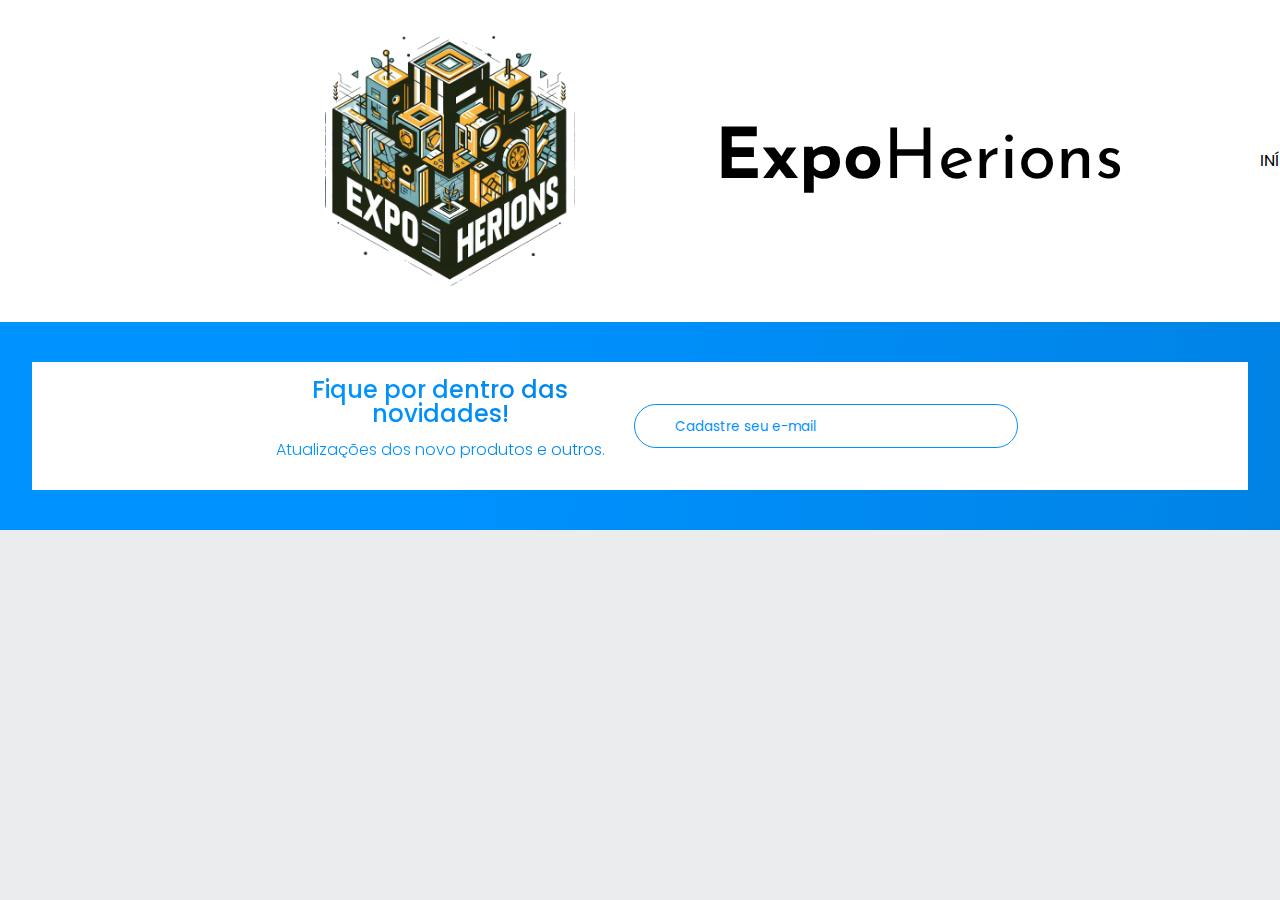
==== Contato.html @ 544593cb "000" ====
<!DOCTYPE html>
<html>

<head>
    <meta charset="UTF-8">
    <meta name="viewport" content="width=device-width, initial-scale=1.0">
    <title>Sobre</title>
    <link rel="stylesheet" href="reset.css">
    <link rel="preconnect" href="https://fonts.googleapis.com">
    <link rel="preconnect" href="https://fonts.gstatic.com" crossorigin>
    <link href="https://fonts.googleapis.com/css2?family=Poppins:wght@300;400;500;700&display=swap" rel="stylesheet">
    <link rel="stylesheet" href="https://unpkg.com/swiper@8/swiper-bundle.min.css" />
    <link href="https://fonts.googleapis.com/css2?family=Josefin+Sans:wght@400;700&display=swap" rel="stylesheet">
    <link rel="stylesheet" href="styles.css">
    <link rel="shortcut icon" type="imagex/png" href="img/Logo-ExpoHerions-menor.ico">
</head>

<body>
    <header class="cabeçalho">
        <div class="container">
            <input type="checkbox" id="menu" class="container__botao">
            <label for="menu" class="container__rotulo">
                <span class="cabeçalho__menu-hamburguer container__imagem"></span>
            </label>

            </ul>
            <img src="img/Logo ExpoHerions menor.png" alt="Logo da Expo Herions
" class="container__imagem">
            <h1 class="container__titulo"><b class="container__titulo--negrito">Expo</b>Herions</h1>
        </div>

        <ul class="opções">
            
            <li class="opções__item"><a href="index.html" class="opções__link">Início</a></li>
            <li class="opções__item"><a href="Contato.html" class="opções__link">Contato</a></li>
        </ul>

        <div class="container">
            <a href="#"><img src="img/Favoritos.svg" alt="Meus favoritos"
                    class="container__imagem container__imagem-transparente"></a>
            <a href="#" class="container__link">
               
            </a>
            <a href="#" class="container__link">
            </a>
        </div>
    </header>
    <section class="banner">

        <section class="contato">
            <div class="contato__descrição">
                <h2 class="contato__titulo">Fique por dentro das novidades!</h2>
                <p class="contato__texto">Atualizações dos novo produtos e outros.</p>
            </div>
            <input type="email" placeholder="Cadastre seu e-mail" class="contato__email">
        </section>
    </body>
</html>
---- styles.css ----
@import url("styles/header.css");
@import url("styles/banner.css");
@import url("styles/carrossel.css");
@import url("styles/topicos.css");
@import url("styles/contato.css");
@import url("styles/rodapé.css");

:root {
    --cor-de-fundo: #EBECEE;
    --branco: #FFFFFF;
    --laranja: #0092ff(234, 97%, 61%);
    --azul-degrade: linear-gradient(97.54deg, #0092ff 35.49%, #0073ca 165.37%);
    --fonte-principal: "Poppins";
    --azul: #0092ff;
    --fonte-secundario: "Josefin Sans";
    --preto: #000000;
    --cinza: #474646;
    --cinza-claro: #858585;
}

body {
    background-color: var(--cor-de-fundo);
    font-family: var(--fonte-principal);
    font-size: 16px;
    font-weight: 400;
}
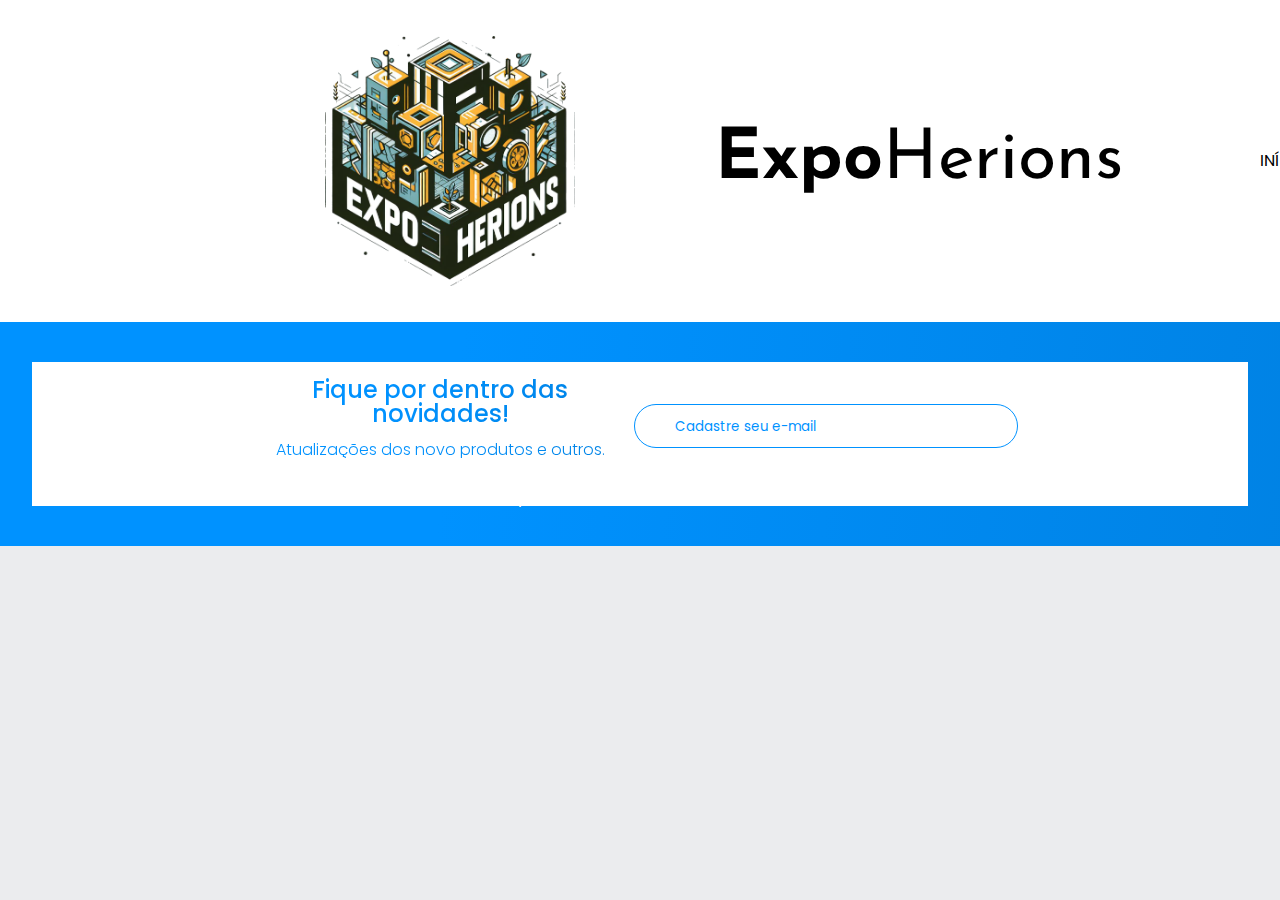
==== commit d0511fdf: "00000000" ====
--- a/Contato.html
+++ b/Contato.html
@@ -54,5 +54,10 @@
             </div>
             <input type="email" placeholder="Cadastre seu e-mail" class="contato__email">
         </section>
+        
+        <footer class="footer">
+            <p>&copy; 2023 Expo Herions. Todos os direitos reservados.</p>
+        </footer>
+    
     </body>
 </html>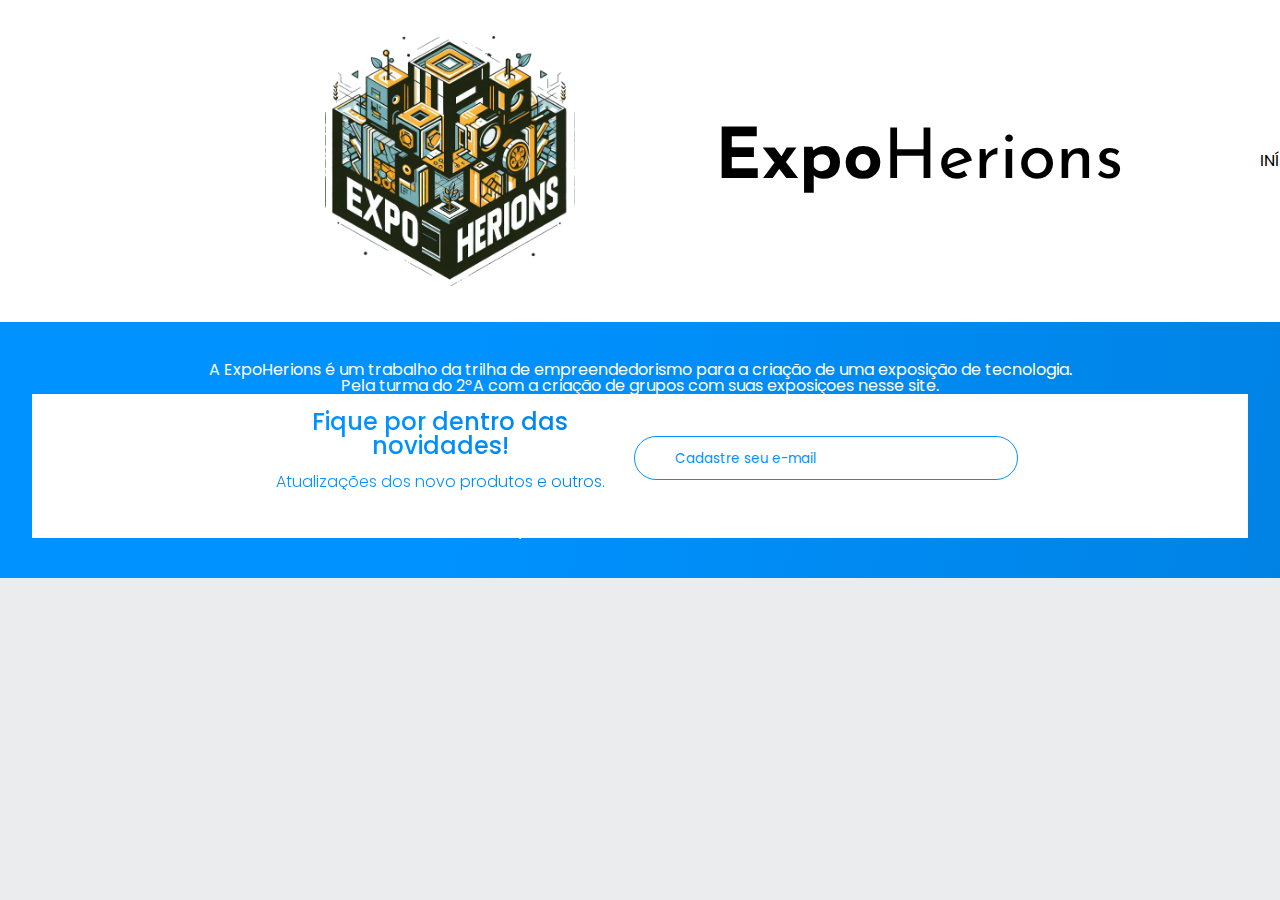
==== commit 032fd4b0: "000000" ====
--- a/Contato.html
+++ b/Contato.html
@@ -44,8 +44,13 @@
             <a href="#" class="container__link">
             </a>
         </div>
+
+        
     </header>
     <section class="banner">
+            <p>A ExpoHerions é um trabalho da trilha de empreendedorismo para a criação de uma exposição de tecnologia.</p>
+            <p> Pela turma do 2ºA com a criação de grupos com suas exposiçoes nesse site.</p>
+            
 
         <section class="contato">
             <div class="contato__descrição">
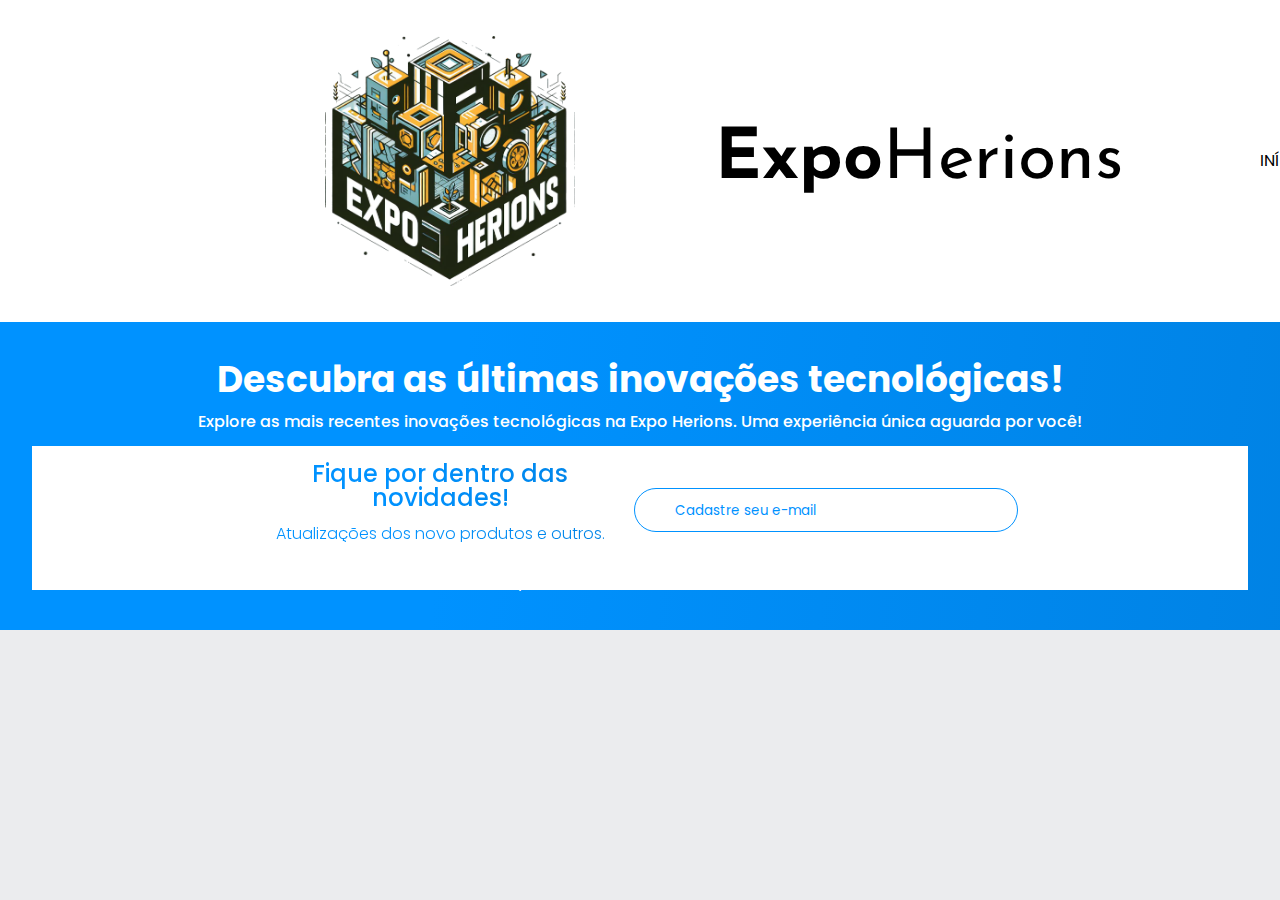
==== commit d891d574: "000000" ====
--- a/Contato.html
+++ b/Contato.html
@@ -48,8 +48,8 @@
         
     </header>
     <section class="banner">
-            <p>A ExpoHerions é um trabalho da trilha de empreendedorismo para a criação de uma exposição de tecnologia.</p>
-            <p> Pela turma do 2ºA com a criação de grupos com suas exposiçoes nesse site.</p>
+        <h2 class="banner__titulo">Descubra as últimas inovações tecnológicas!</h2>
+        <p class="banner__texto">Explore as mais recentes inovações tecnológicas na Expo Herions. Uma experiência única aguarda por você!</p>
             
 
         <section class="contato">
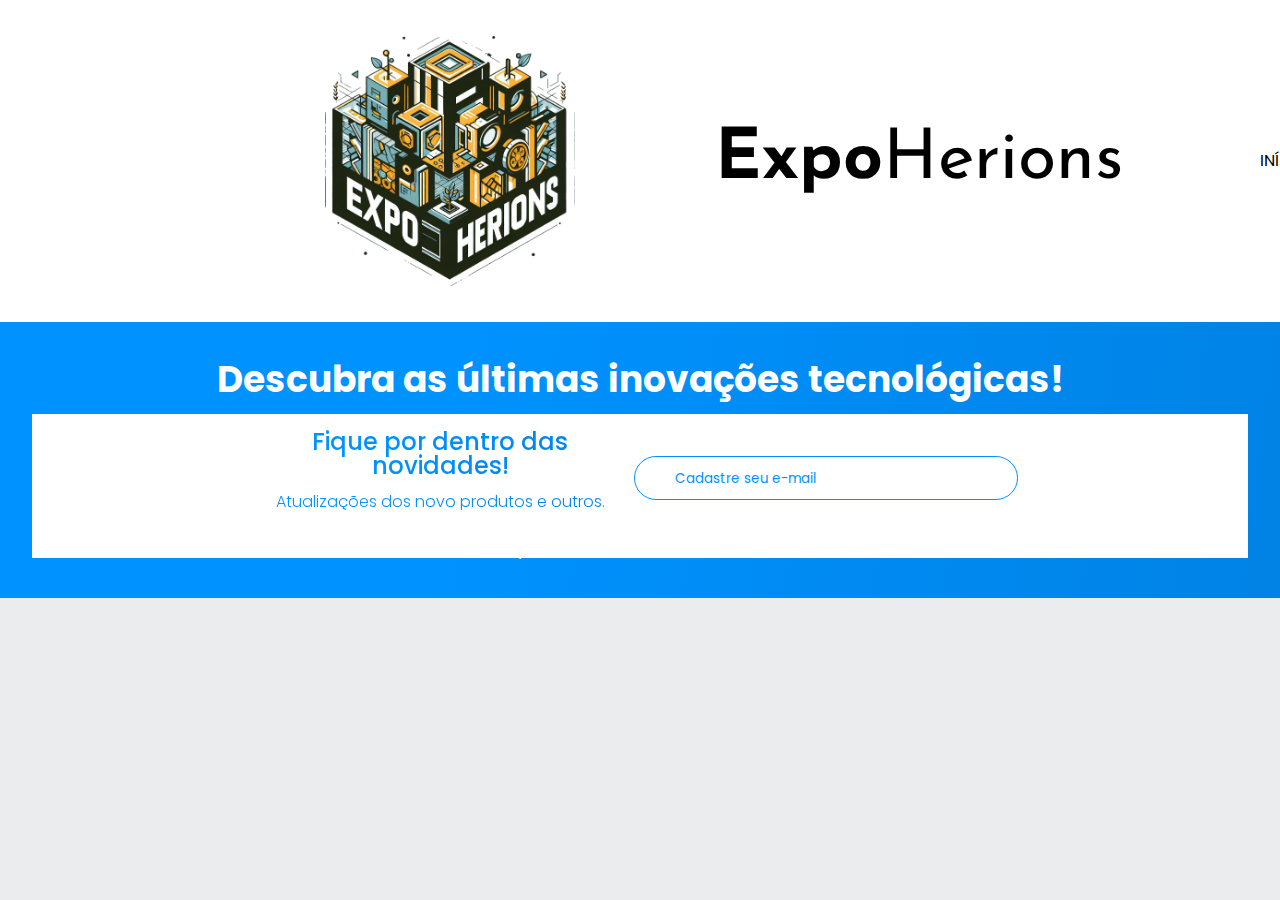
==== commit 93921a5c: "0000" ====
--- a/Contato.html
+++ b/Contato.html
@@ -49,7 +49,7 @@
     </header>
     <section class="banner">
         <h2 class="banner__titulo">Descubra as últimas inovações tecnológicas!</h2>
-        <p class="banner__texto">Explore as mais recentes inovações tecnológicas na Expo Herions. Uma experiência única aguarda por você!</p>
+        <p class="banner__texto"></p>
             
 
         <section class="contato">
